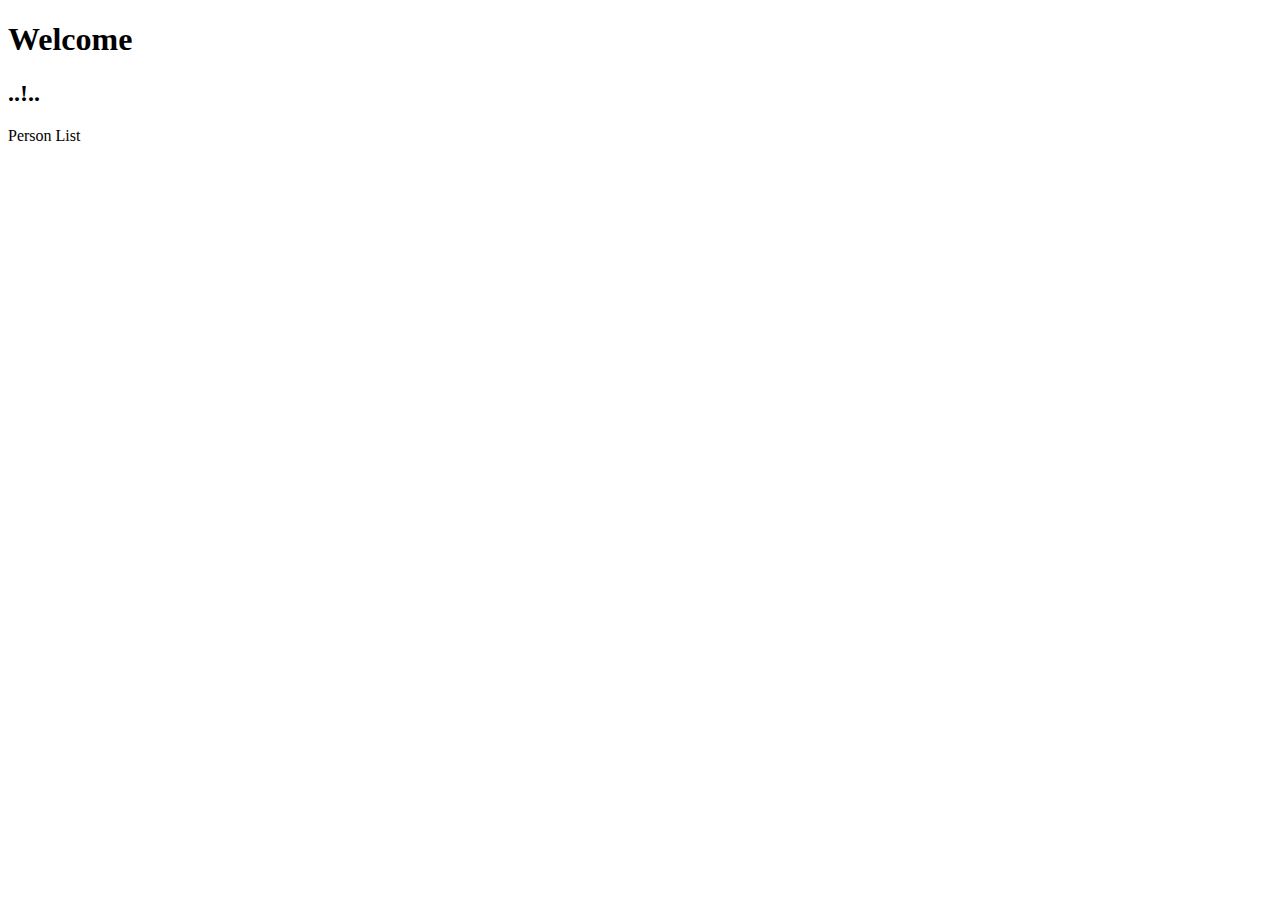
==== src/main/resources/templates/index.html @ bfaf316b "usersFromDate.html" ====
<!DOCTYPE HTML>
<html xmlns:th="http://www.thymeleaf.org">
<head>
    <meta charset="UTF-8" />
    <title>Welcome</title>
    <link rel="stylesheet" type="text/css" th:href="@{/css/style.css}"/>
</head>
<body>
<h1>Welcome</h1>
<h2 th:utext="${message}">..!..</h2>

<!--

   In Thymeleaf the equivalent of
   JSP's ${pageContext.request.contextPath}/edit.html
   would be @{/edit.html}

   -->

<a th:href="@{/personList}">Person List</a>

</body>

</html>
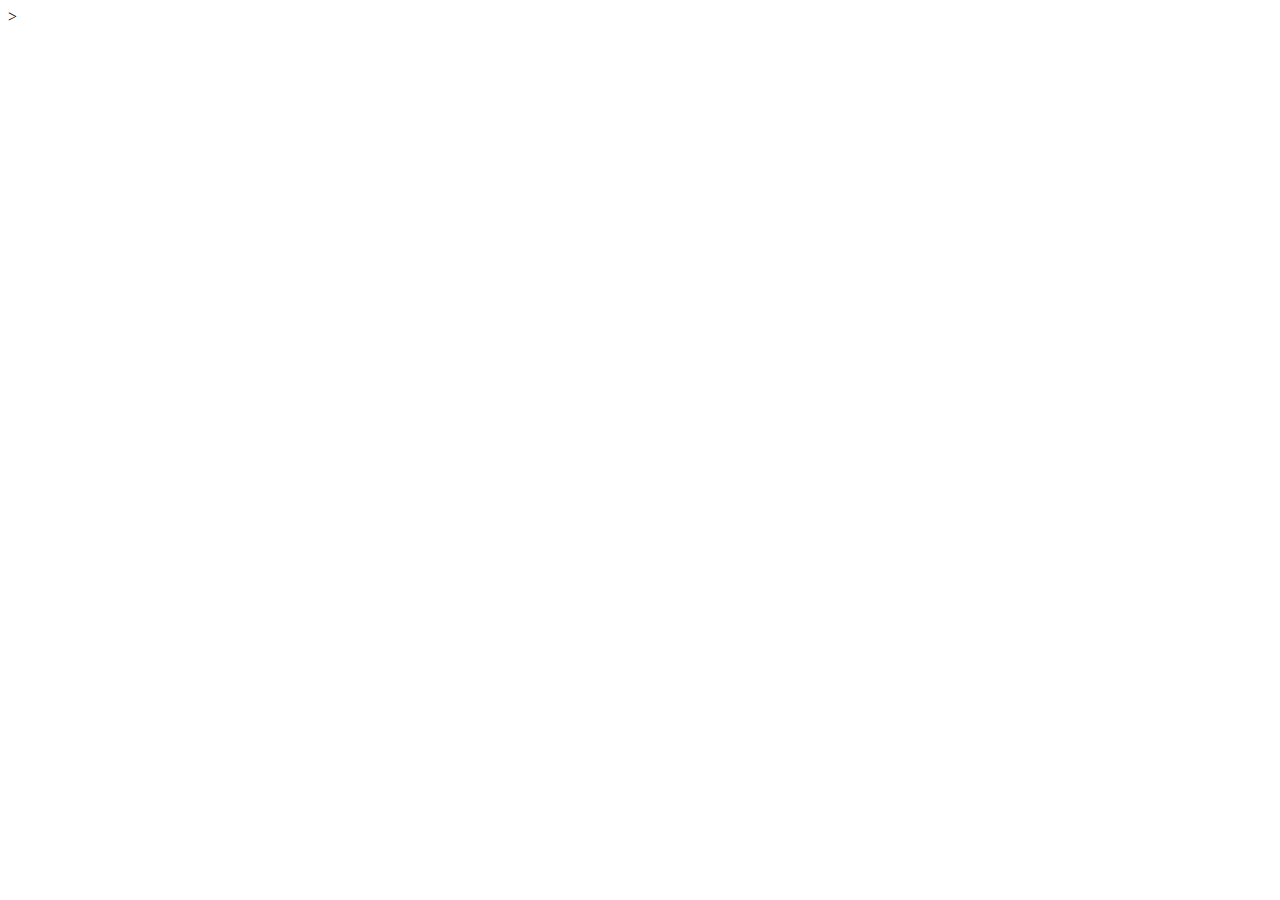
==== commit 7195eb52: "getHours()" ====
--- a/src/main/resources/templates/index.html
+++ b/src/main/resources/templates/index.html
@@ -1,24 +1,22 @@
 <!DOCTYPE HTML>
 <html xmlns:th="http://www.thymeleaf.org">
+
 <head>
-    <meta charset="UTF-8" />
-    <title>Welcome</title>
-    <link rel="stylesheet" type="text/css" th:href="@{/css/style.css}"/>
+    <meta charset="UTF-8"/>
+    <title>User List</title>
+    <link href="https://fonts.googleapis.com/css2?family=Roboto:wght@400;500;700&display=swap" rel="stylesheet">
+    <link th:href="@{/css/bootstrap.min.css}" rel="stylesheet" href="/css/bootstrap.css">
+    <link th:href="@{/css/header.css}" rel="stylesheet" href="/css/header.css">
+    <link th:href="@{/css/style.css}" rel="stylesheet" href="/css/style.css">
+    <script src="https://ajax.googleapis.com/ajax/libs/jquery/3.1.1/jquery.min.js"></script>
 </head>
+
 <body>
-<h1>Welcome</h1>
-<h2 th:utext="${message}">..!..</h2>
-
-<!--
-
-   In Thymeleaf the equivalent of
-   JSP's ${pageContext.request.contextPath}/edit.html
-   would be @{/edit.html}
-
-   -->
-
-<a th:href="@{/personList}">Person List</a>
-
+<div th:insert="~{header :: header}"></div>
+<th:block th:if="${users}">
+    <div th:replace="~{tableUsers :: tableUsers}"></div>
+</th:block>
+>
 </body>
 
 </html>